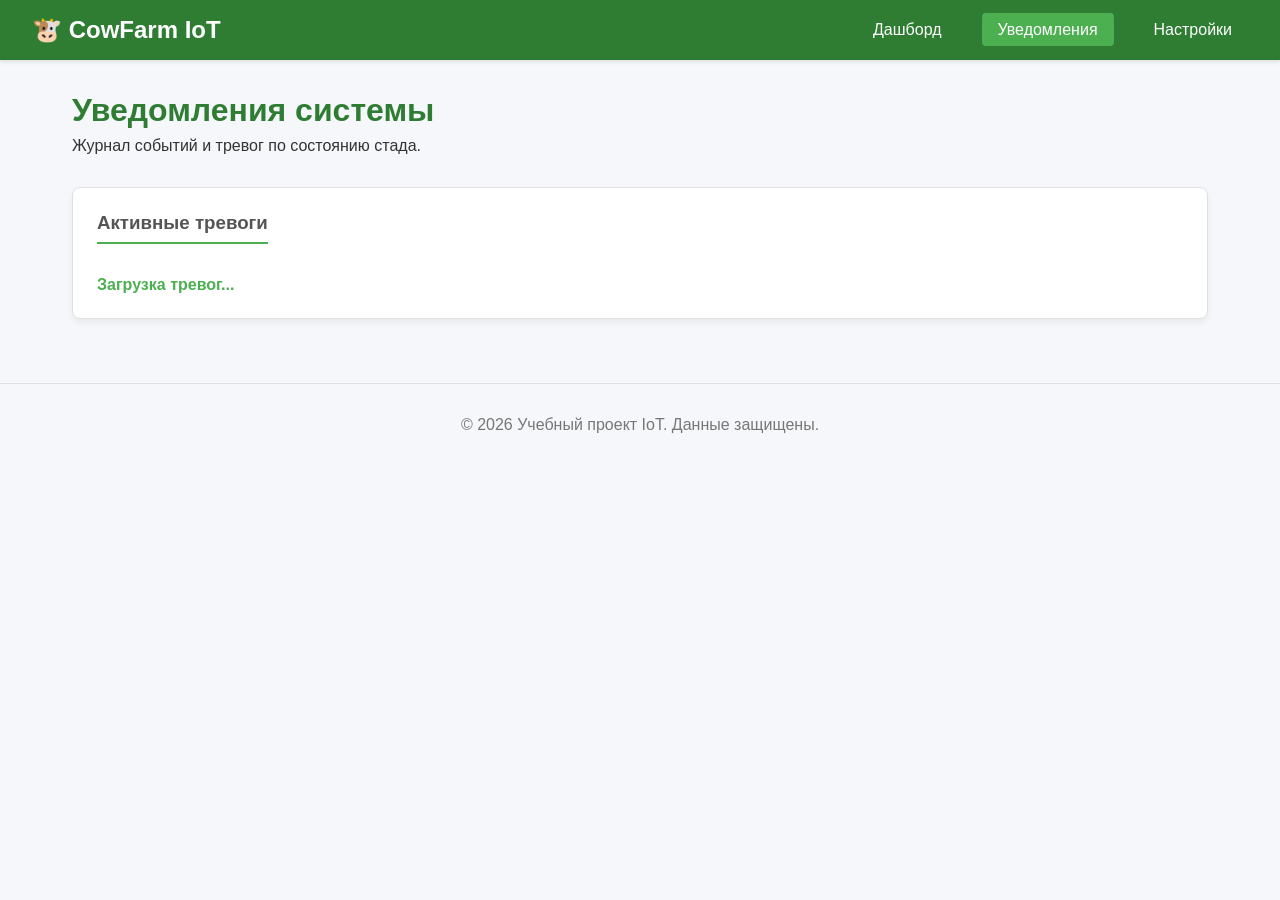
==== web_app/notifications.html @ c6e01852 "init project" ====
<!DOCTYPE html>
<html lang="ru">
<head>
    <meta charset="UTF-8">
    <meta name="viewport" content="width=device-width, initial-scale=1.0">
    <title>Уведомления - НИС ГЛОНАСС</title>
    <link rel="stylesheet" href="style.css">
</head>
<body>
    <header>
        <div class="logo">🐮 CowFarm IoT</div>
        <nav>
            <ul>
                <li><a href="index.html">Дашборд</a></li>
                <li><a href="notifications.html" class="active">Уведомления</a></li>
                <li><a href="settings.html">Настройки</a></li>
            </ul>
        </nav>
    </header>

    <main>
        <section class="overview">
            <h1>Уведомления системы</h1>
            <p>Журнал событий и тревог по состоянию стада.</p>
        </section>

        <section class="notifications-list">
            <div class="widget-card">
                <h3>Активные тревоги</h3>
                <div id="alerts-container">
                    <p style="color: var(--secondary-color); font-weight: bold; margin-top: 1rem;">Загрузка тревог...</p>
                </div>
            </div>
        </section>
    </main>

    <footer>
        <p>&copy; 2026 Учебный проект IoT. Данные защищены.</p>
    </footer>
</body>
</html>
---- web_app/style.css ----
:root {
    --primary-color: #2e7d32;
    --secondary-color: #4caf50;
    --bg-color: #f5f7fa;
    --card-bg: #ffffff;
    --text-color: #333333;
    --border-color: #e0e0e0;
}

* {
    margin: 0;
    padding: 0;
    box-sizing: border-box;
    font-family: 'Segoe UI', Tahoma, Geneva, Verdana, sans-serif;
}

body {
    background-color: var(--bg-color);
    color: var(--text-color);
}

header {
    background-color: var(--primary-color);
    color: white;
    padding: 1rem 2rem;
    display: flex;
    justify-content: space-between;
    align-items: center;
    box-shadow: 0 2px 4px rgba(0,0,0,0.1);
}

.logo {
    font-size: 1.5rem;
    font-weight: bold;
}

nav ul {
    list-style: none;
    display: flex;
    gap: 1.5rem;
}

nav a {
    color: white;
    text-decoration: none;
    font-weight: 500;
    padding: 0.5rem 1rem;
    border-radius: 4px;
    transition: background-color 0.3s;
}

nav a:hover, nav a.active {
    background-color: var(--secondary-color);
}

main {
    padding: 2rem;
    max-width: 1200px;
    margin: 0 auto;
}

.overview {
    margin-bottom: 2rem;
}

.overview h1 {
    font-size: 2rem;
    margin-bottom: 0.5rem;
    color: var(--primary-color);
}

.grafana-widgets {
    display: grid;
    grid-template-columns: repeat(auto-fit, minmax(400px, 1fr));
    gap: 2rem;
}

.widget-card {
    background-color: var(--card-bg);
    border-radius: 8px;
    padding: 1.5rem;
    box-shadow: 0 4px 6px rgba(0,0,0,0.05);
    border: 1px solid var(--border-color);
}

.widget-card h3 {
    margin-bottom: 1rem;
    color: #555;
    border-bottom: 2px solid var(--secondary-color);
    padding-bottom: 0.5rem;
    display: inline-block;
}

.map-section {
    margin-bottom: 2rem;
}

.map-card {
    width: 100%;
}

#map {
    height: 400px;
    width: 100%;
    border-radius: 4px;
    z-index: 1; /* Чтобы не перекрывал другие элементы */
}

.iframe-container {
    border-radius: 4px;
    overflow: hidden;
    background: #fafafa;
}

footer {
    text-align: center;
    padding: 2rem;
    color: #777;
    margin-top: 2rem;
    border-top: 1px solid var(--border-color);
}
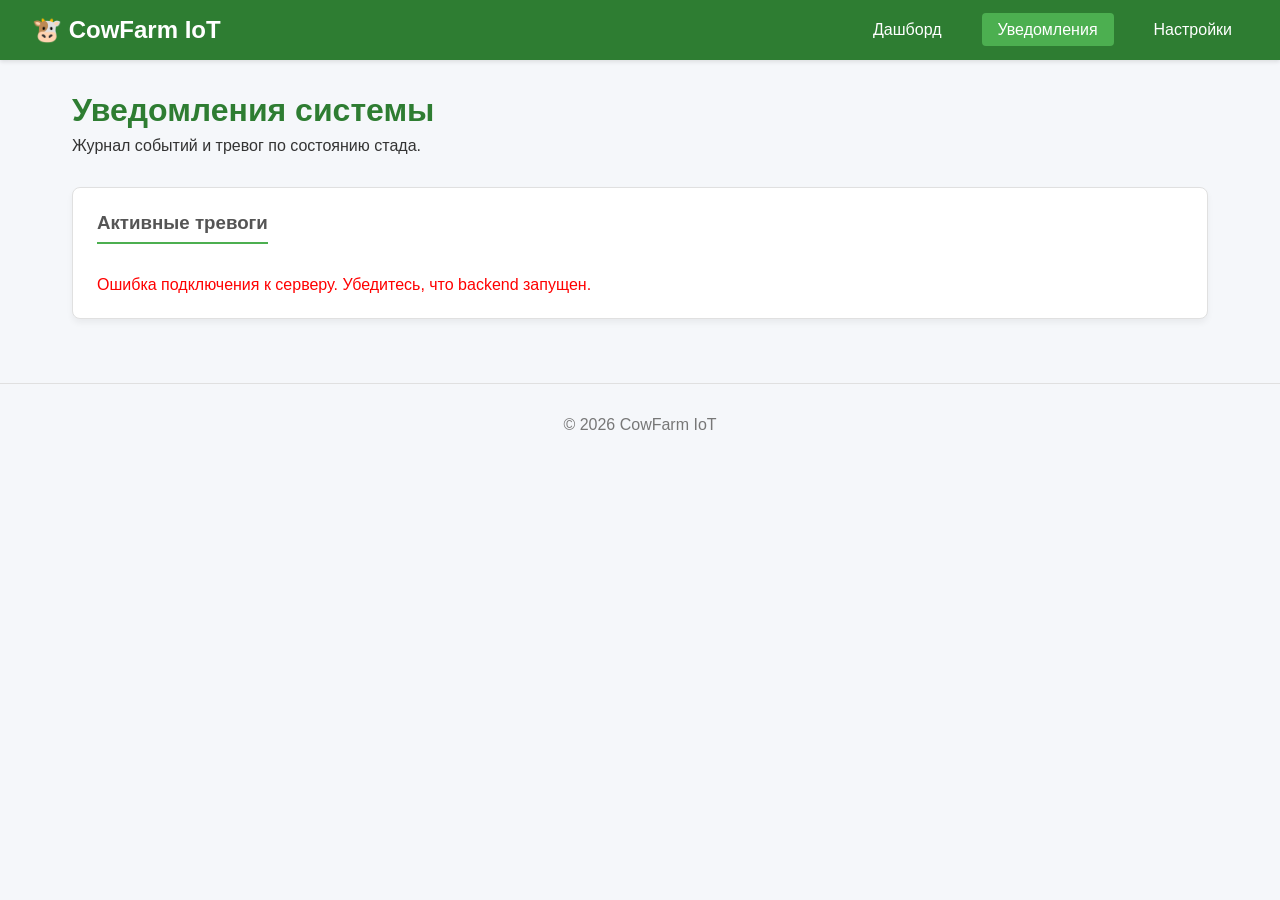
==== commit 1e6cbb4e: "fix alerts" ====
--- a/web_app/notifications.html
+++ b/web_app/notifications.html
@@ -35,7 +35,9 @@
     </main>
 
     <footer>
-        <p>&copy; 2026 Учебный проект IoT. Данные защищены.</p>
+        <p>&copy; 2026 CowFarm IoT</p>
     </footer>
+
+    <script src="app.js"></script>
 </body>
 </html>
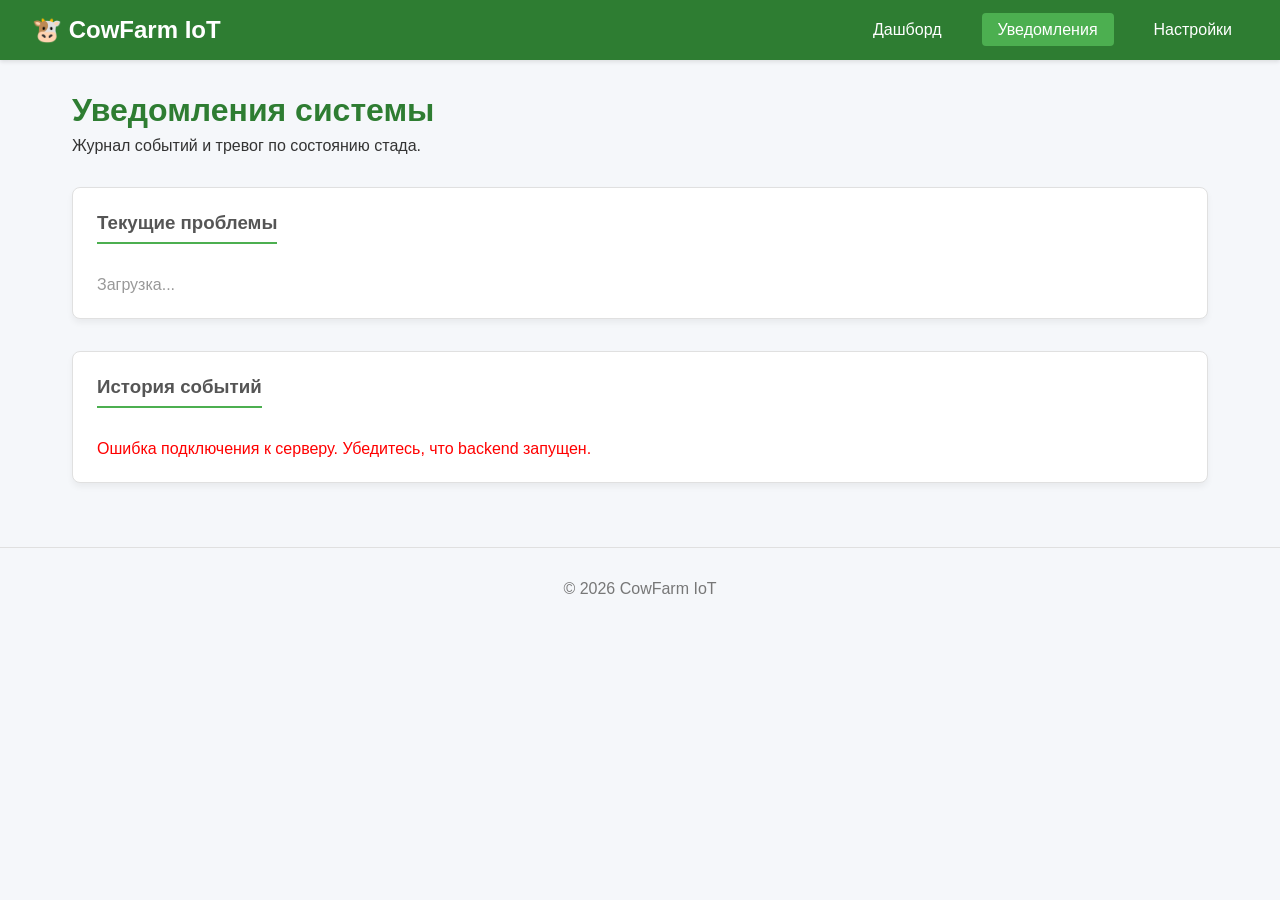
==== commit ad28a10c: "fix tab title" ====
--- a/web_app/notifications.html
+++ b/web_app/notifications.html
@@ -3,7 +3,7 @@
 <head>
     <meta charset="UTF-8">
     <meta name="viewport" content="width=device-width, initial-scale=1.0">
-    <title>Уведомления - НИС ГЛОНАСС</title>
+    <title>Уведомления - Мониторинг коров</title>
     <link rel="stylesheet" href="style.css">
 </head>
 <body>
@@ -26,9 +26,16 @@
 
         <section class="notifications-list">
             <div class="widget-card">
-                <h3>Активные тревоги</h3>
+                <h3>Текущие проблемы</h3>
+                <div id="active-alerts-container">
+                    <p style="color: #999; margin-top: 1rem;">Загрузка...</p>
+                </div>
+            </div>
+
+            <div class="widget-card" style="margin-top: 2rem;">
+                <h3>История событий</h3>
                 <div id="alerts-container">
-                    <p style="color: var(--secondary-color); font-weight: bold; margin-top: 1rem;">Загрузка тревог...</p>
+                    <p style="color: #999; margin-top: 1rem;">Загрузка...</p>
                 </div>
             </div>
         </section>
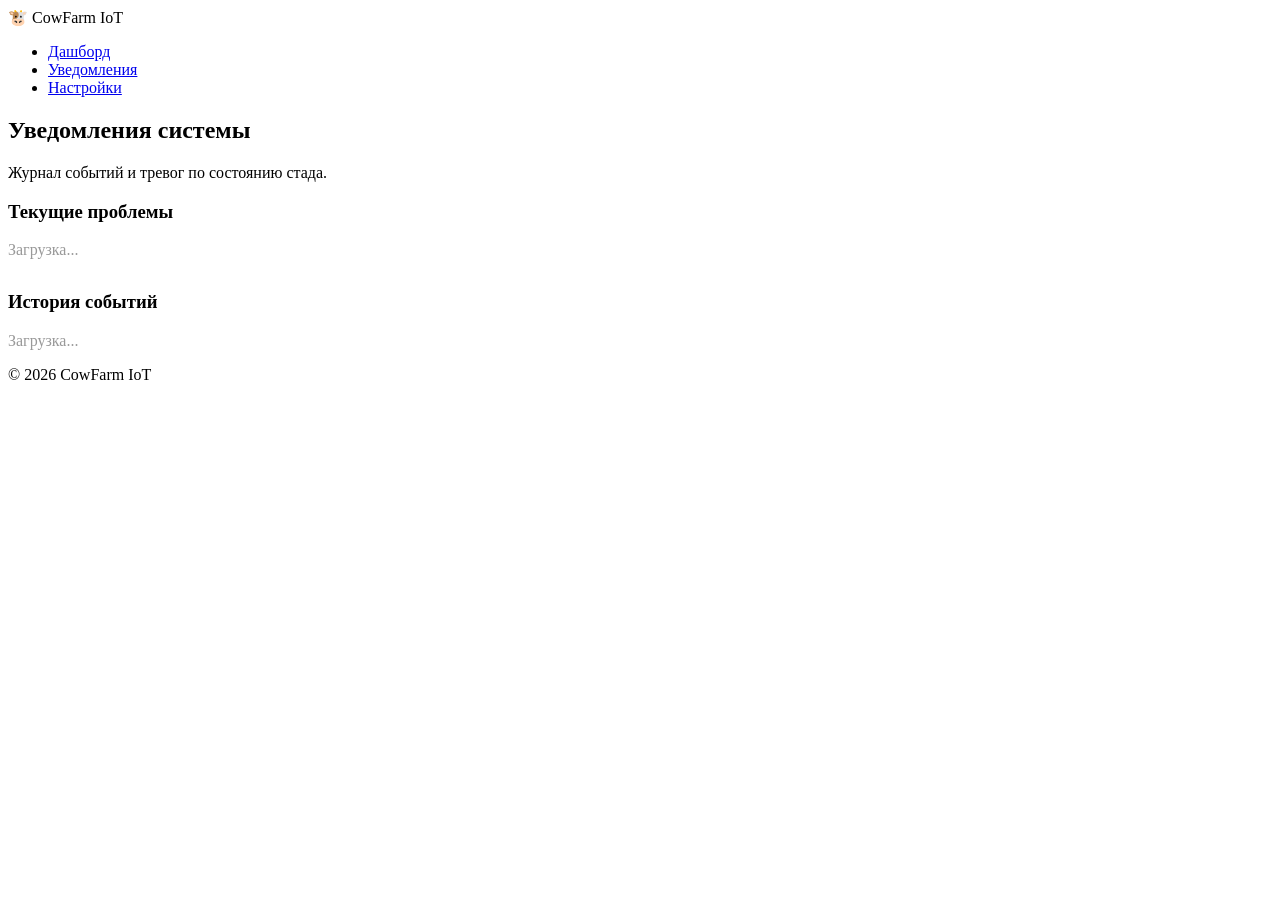
==== commit 1bf0d84e: "fix active alerts" ====
--- a/web_app/notifications.html
+++ b/web_app/notifications.html
@@ -4,7 +4,7 @@
     <meta charset="UTF-8">
     <meta name="viewport" content="width=device-width, initial-scale=1.0">
     <title>Уведомления - Мониторинг коров</title>
-    <link rel="stylesheet" href="style.css">
+    <link rel="stylesheet" href="/static/style.css">
 </head>
 <body>
     <header>
@@ -45,6 +45,6 @@
         <p>&copy; 2026 CowFarm IoT</p>
     </footer>
 
-    <script src="app.js"></script>
+    <script src="/static/app.js"></script>
 </body>
 </html>
